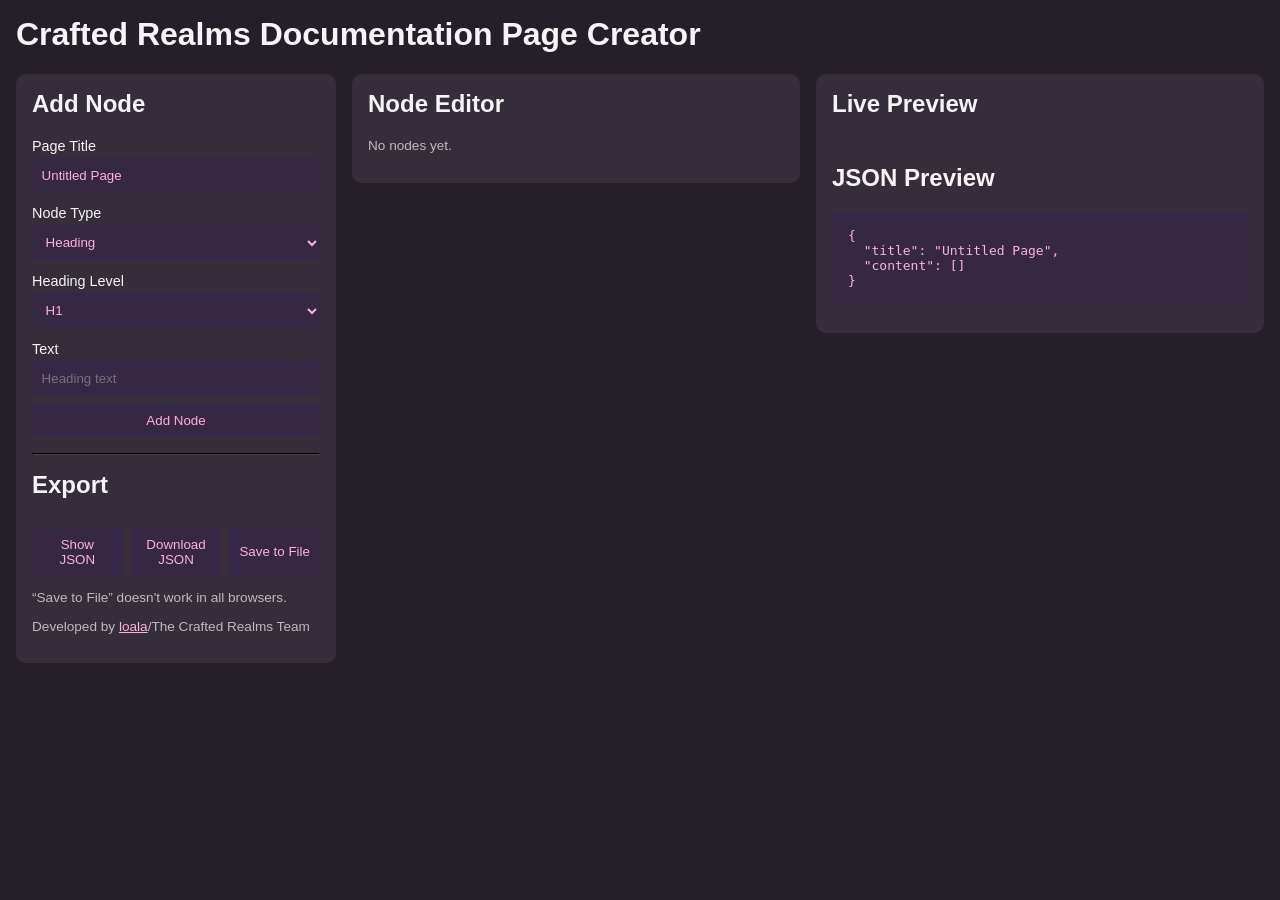
==== CreateJson.html @ e0bfa5ab "website" ====
<!DOCTYPE html>
<!--[if lt IE 7]>      <html class="no-js lt-ie9 lt-ie8 lt-ie7"> <![endif]-->
<!--[if IE 7]>         <html class="no-js lt-ie9 lt-ie8"> <![endif]-->
<!--[if IE 8]>         <html class="no-js lt-ie9"> <![endif]-->
<!--[if gt IE 8]>      <html class="no-js"> <!--<![endif]-->
<html lang="en">
    <head>
        <meta charset="utf-8" />
        <meta http-equiv="X-UA-Compatible" content="IE=edge" />
        <title>JSON Page Editor</title>
        <meta name="viewport" content="width=device-width, initial-scale=1" />
        <link rel="stylesheet" href="css/main.css">
        <link rel="stylesheet" href="css/createjson.css">
    </head>

<body>
  <h1>Crafted Realms Documentation Page Creator</h1>

  <div class="layout">
    <div class="panel">
      <h2>Add Node</h2>

      <label for="pageTitle">Page Title</label>
      <input id="pageTitle" type="text" placeholder="Page title" />

      <label for="nodeType">Node Type</label>
      <select id="nodeType">
        <option value="heading">Heading</option>
        <option value="paragraph">Paragraph</option>
        <option value="hyperlink">Hyperlink</option>
        <option value="list">List</option>
        <option value="code">Code</option>
        <option value="image">Image</option>
      </select>

      <div id="dynamicFields"></div>

      <button id="addNodeBtn">Add Node</button>

      <hr style="margin: 1rem 0; border-color: #444;" />

      <h2>Export</h2>
      <div class="actions">
        <button id="showJsonBtn">Show JSON</button>
        <button id="downloadJsonBtn">Download JSON</button>
        <button id="saveJsonBtn">Save to File</button>
      </div>
      <p class="small">“Save to File” doesn't work in all browsers.</p>
      <p class="small">Developed by <a href="https://artloala.netlify.app/" target="_blank">loala</a>/The Crafted Realms Team</p>
    </div>

    <div class="panel">
      <h2>Node Editor</h2>
      <div id="nodeList"></div>
    </div>

    <div class="panel">
      <h2>Live Preview</h2>
      <div id="main-content"></div>

      <h2 style="margin-top: 2rem;">JSON Preview</h2>
      <pre id="jsonPreview">{}</pre>
    </div>
  </div>

  <script src="../js/GenerateJsonElement.js"></script>
</body>

</html>
---- css/main.css ----
main
{
    background-color: #251f29;
    width: 100%;
    height: 100vh;
    color: white;
    padding-left: 2vmin;
    padding-right: 2vmin;
}

#main-content
{
    margin-top: -0.7vmin;
    height: 101%;
    overflow-y: auto;
}
---- css/createjson.css ----
body 
{
    font-family: Arial, sans-serif;
    margin: 0;
    border: 0;
    padding: 1rem;
    color: #f5f5f5;
    background-color: #251f29;
}

a
{
    color: #ffafe1;
}

h1, h2, h3 {
    margin-top: 0;
}

.layout {
    display: grid;
    grid-template-columns: 320px 1fr 1fr;
    gap: 1rem;
    align-items: start;
    border: 0;
}

.panel {
    background-color: #362d3b;
    padding: 1rem;
    border-radius: 10px;
}

label {
    display: block;
    margin-top: 0.75rem;
    margin-bottom: 0.25rem;
    font-size: 0.9rem;
}

input, textarea, select, button {
    width: 100%;
    box-sizing: border-box;
    padding: 0.6rem;
    border-radius: 6px;
    background: #362747;
    color: #ffafe1;
    border: none;
}

textarea {
    resize: vertical;
    min-height: 80px;
    border: none;
}

button {
    cursor: pointer;
    margin-top: 0.5rem;
    border: none;
}

.node-card {
    border-radius: 8px;
    padding: 0.75rem;
    margin-bottom: 0.75rem;
    background: #202020;
    border: none;
}

.node-card h4 {
    margin: 0 0 0.5rem 0;
}

.row {
    display: flex;
    gap: 0.5rem;
}

.row > * {
    flex: 1;
}

pre {
    white-space: pre-wrap;
    word-break: break-word;
    background: #111;
    padding: 1rem;
    border-radius: 8px;
    overflow-x: auto;
}

img {
    max-width: 100%;
    display: block;
    margin-top: 1rem;
}

.small {
    font-size: 0.85rem;
    color: #bbb;
    border: none;
}

.actions {
    display: flex;
    gap: 0.5rem;
    flex-wrap: wrap;
    border: none;
}

.actions button {
    width: auto;
    flex: 1;
    border: none;
}

#jsonPreview {
    background: #362747;
    color: #ffafe1;
    padding: 1rem;
    border-radius: 8px;
    overflow-x: auto;
    border: none;
}
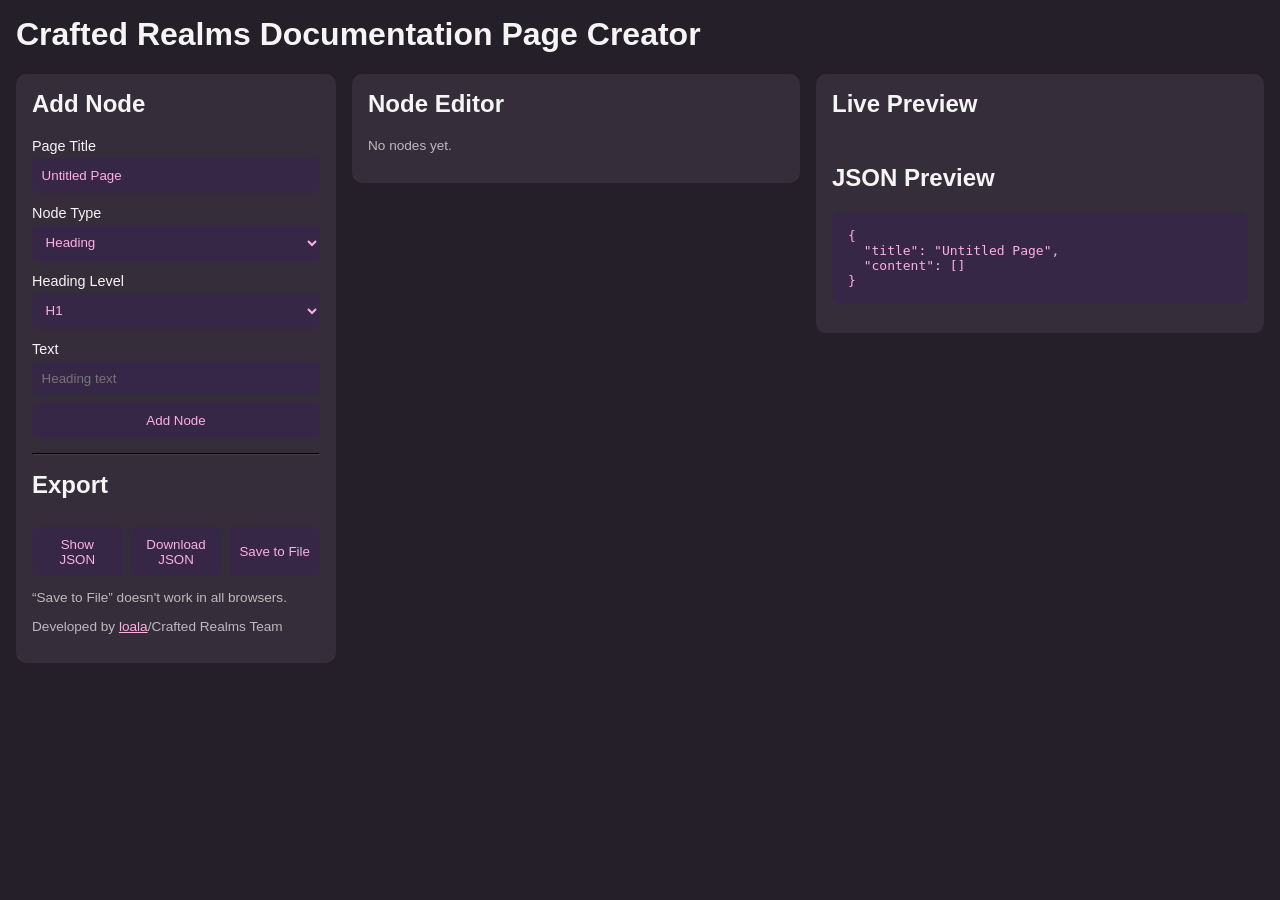
==== commit 9bbcd78a: "updated pages" ====
--- a/CreateJson.html
+++ b/CreateJson.html
@@ -46,7 +46,7 @@
         <button id="saveJsonBtn">Save to File</button>
       </div>
       <p class="small">“Save to File” doesn't work in all browsers.</p>
-      <p class="small">Developed by <a href="https://artloala.netlify.app/" target="_blank">loala</a>/The Crafted Realms Team</p>
+      <p class="small">Developed by <a href="https://artloala.netlify.app/" target="_blank">loala</a>/Crafted Realms Team</p>
     </div>
 
     <div class="panel">
